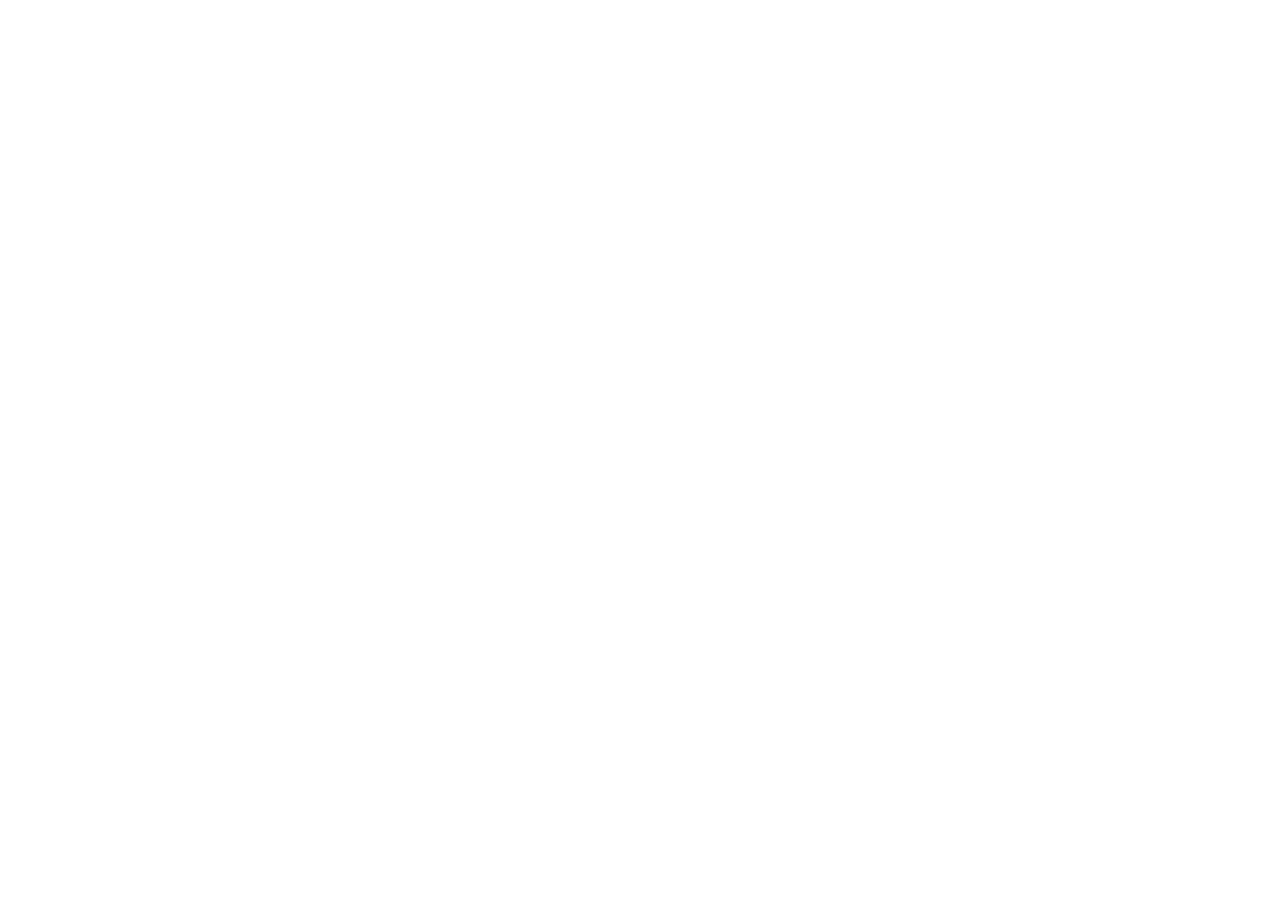
==== color-flipper/index.html @ b28512f1 "color flipper start" ====
<!DOCTYPE html>
<html lang="en">
<head>
    <meta charset="UTF-8">
    <meta name="viewport" content="width=device-width,initial-scale=1.0"/>
    <title>Color Flipper</title>
</head>
<body>
<nav>

</nav>
</body>
</html>
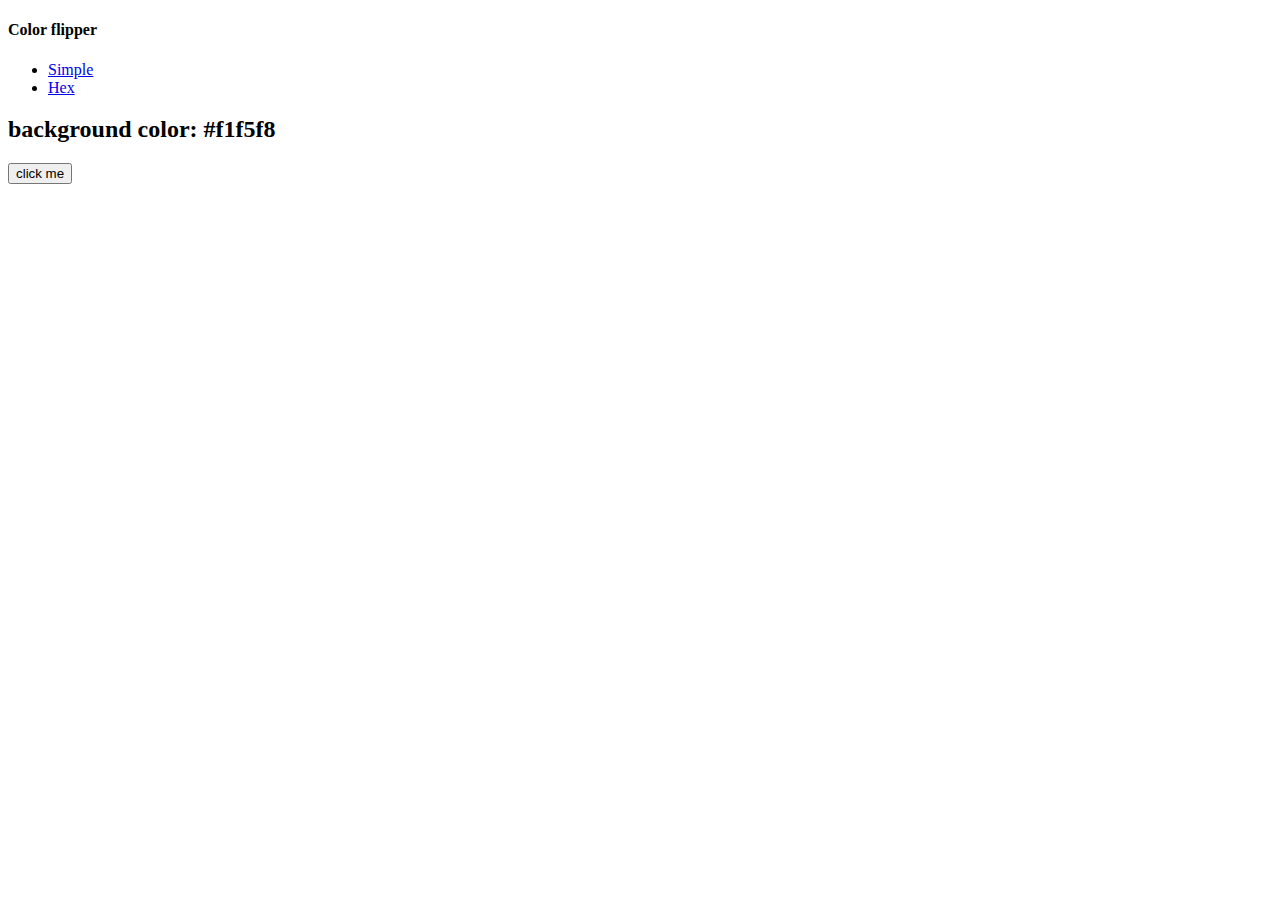
==== commit 39e569df: "set up" ====
--- a/color-flipper/index.html
+++ b/color-flipper/index.html
@@ -7,7 +7,19 @@
 </head>
 <body>
 <nav>
-
+    <h4>Color flipper</h4>
+    <ul>
+        <li><a href="index.html">Simple</a></li>
+        <li><a href="index.html">Hex</a></li>
+    </ul>
 </nav>
+<main>
+    <div clas="container">
+        <h2>background color: <span class="color">
+            #f1f5f8
+        </span></h2>
+        <button class="btn btn-hero" id="btn">click me</button>
+    </div>
+</main>
 </body>
 </html>